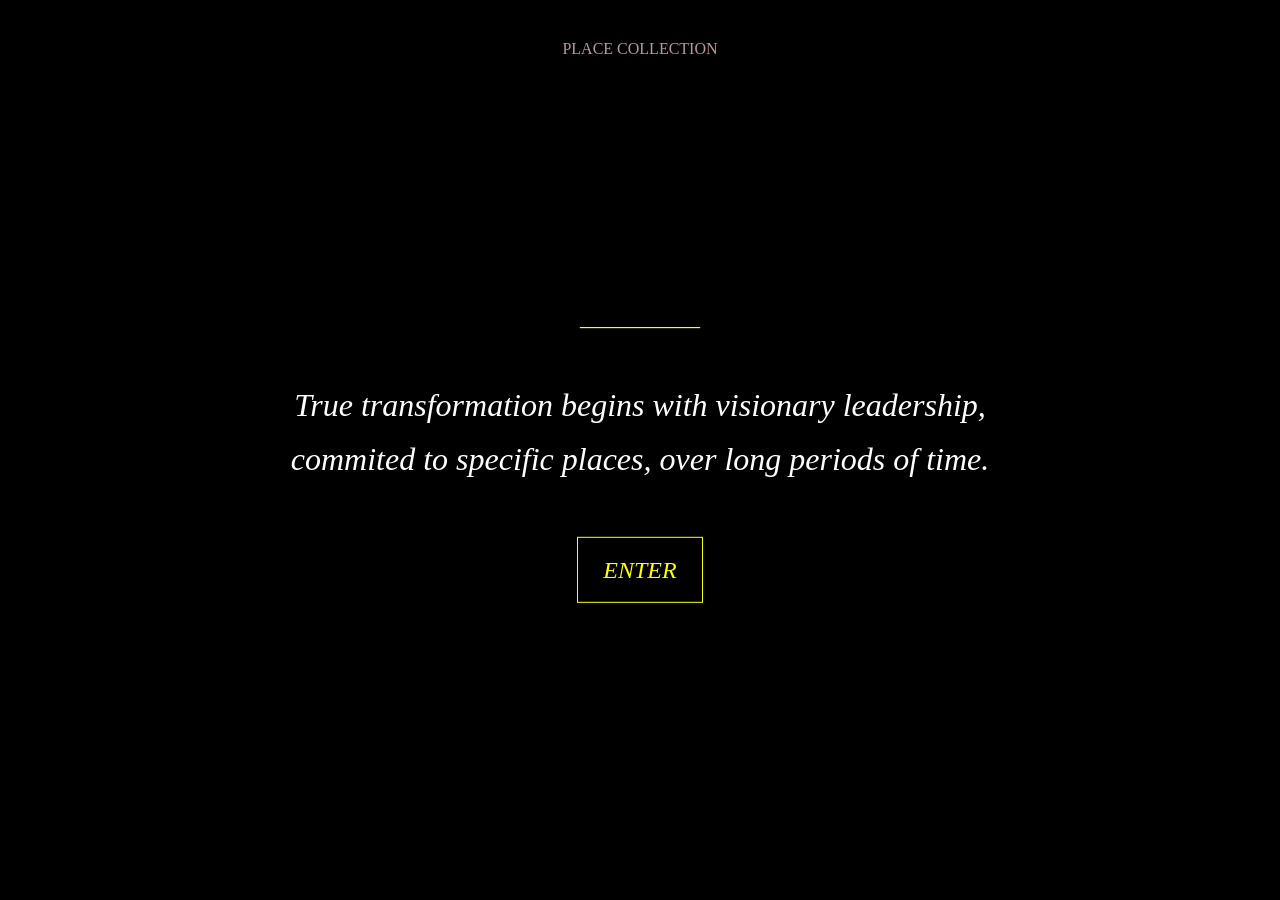
==== index.html @ 33b7b6ca "add all files" ====
<!DOCTYPE html>
<html lang="en">

<head>
    <meta charset="UTF-8">
    <meta name="viewport" content="width=device-width, initial-scale=1.0">
    <title>opening</title>
    <link rel="stylesheet" href="style.css">
</head>

<body>

    <section class="hero">
       <div class="main">
        <p style="color: rgb(187, 151, 151); text-align: center; margin-top: 40px;">PLACE COLLECTION</p>
    </div>
        <div class="intro-container">

             
            <video class="intro-video" autoplay muted>
                <source src="./imgs/26452-358778857.mp4" type="video/mp4">
            </video>


            
                <h1 class="text1">Welcome to <br><span style="color: yellow;">The Place Collective.</h1></span>
                <div class="text2">
                <p>
                    Never doubt that a small group of <br> thoughtful,
                    committed citizens <br> can change the world. <br> <span style="color: yellow;">Indeed, it's the only thing <br>
                        that ever has
                    </span> 
                </p>
            </div>


            <div class="text3">
                <div style="color: yellow; margin-bottom: 40px;">__________</div>
                <p>True transformation begins with visionary leadership,<br>
                    commited to specific places, over long periods of time.
                </p> 
                <a href="http://127.0.0.1:5502/about.html" style="margin-top: 50px;">ENTER</a>

            </div>


              
           


        </div>

    </section>

</body>

</html>
---- style.css ----
*{
    margin: 0;
    padding: 0;
    box-sizing: border-box;
    
}

.hero{
    width: 100%;
    height: 100vh;
    overflow: hidden;
}


.main{
    position: fixed;
    z-index: 10000;
    display: flex;
    justify-content: center;
    align-items: center;
    width: 100vw;

}

.intro-container{
    width: 100%;
    height: 100vh;
    position: relative;
    background: #000;
}


.intro-video{
    width: 100%;
    height: 100%;
    object-fit: cover;
    position: absolute;
    inset: 0;
    animation: fadeVideo 2s ease forwards;
    animation-delay: 7s;
}

/* Common text styles */
.text1,
.text2,
.text3{
    position: absolute;
    top: 50%;
    left: 50%;
    transform: translate(-50%, -50%);
    width: 80%;
    text-align: center;
    color: white;
    opacity: 0;
    font-style: italic;
    
}

/* Text 1 */
.text1{
    font-size: 4rem;
    animation: text1Anim 4s ease forwards;
    animation-delay: 9s;
}

.text2 p{
    font-size: 56px;
    font-weight: 500;
}


.text2{
    font-size: 1.5rem;
    line-height: 1.7;
    animation: text2Anim 4s ease forwards;
    animation-delay: 13s;
}

/* Text 3 */
.text3{
    font-size: 1.5rem;
    line-height: 1.7;
    animation: text3Anim 2s ease forwards;
    animation-delay: 17s;
}


.text3 p{
    font-weight: 500;
    font-size: 32px;
}

.text3 a{
    display: inline-block;
    margin-top: 20px;
    padding: 12px 25px;
    background: black;
    color: yellow;
    text-decoration: none;
    border: yellow 1px solid;
}


.text3 a:hover{
    background: yellow;
    color: black;
    transition: 0.3s ease;
}


@keyframes fadeVideo{
    from{
        opacity: 1;
    }
    to{
        opacity: 0;
        visibility: hidden;
    }

    
}


@keyframes text1Anim{
    0%{
        opacity: 0;
    }
    20%{
        opacity: 1;
    }
    80%{
        opacity: 1;
    }
    100%{
        opacity: 0;
    }
}


@keyframes text2Anim{
    0%{
        opacity: 0;
    }
    20%{
        opacity: 1;
    }
    80%{
        opacity: 1;
    }
    100%{
        opacity: 0;
    }
}

@keyframes text3Anim{
    from{
        opacity: 0;
        transform: translate(-50%, -40%);
    }
    to{
        opacity: 1;
        transform: translate(-50%, -50%);
    }
}
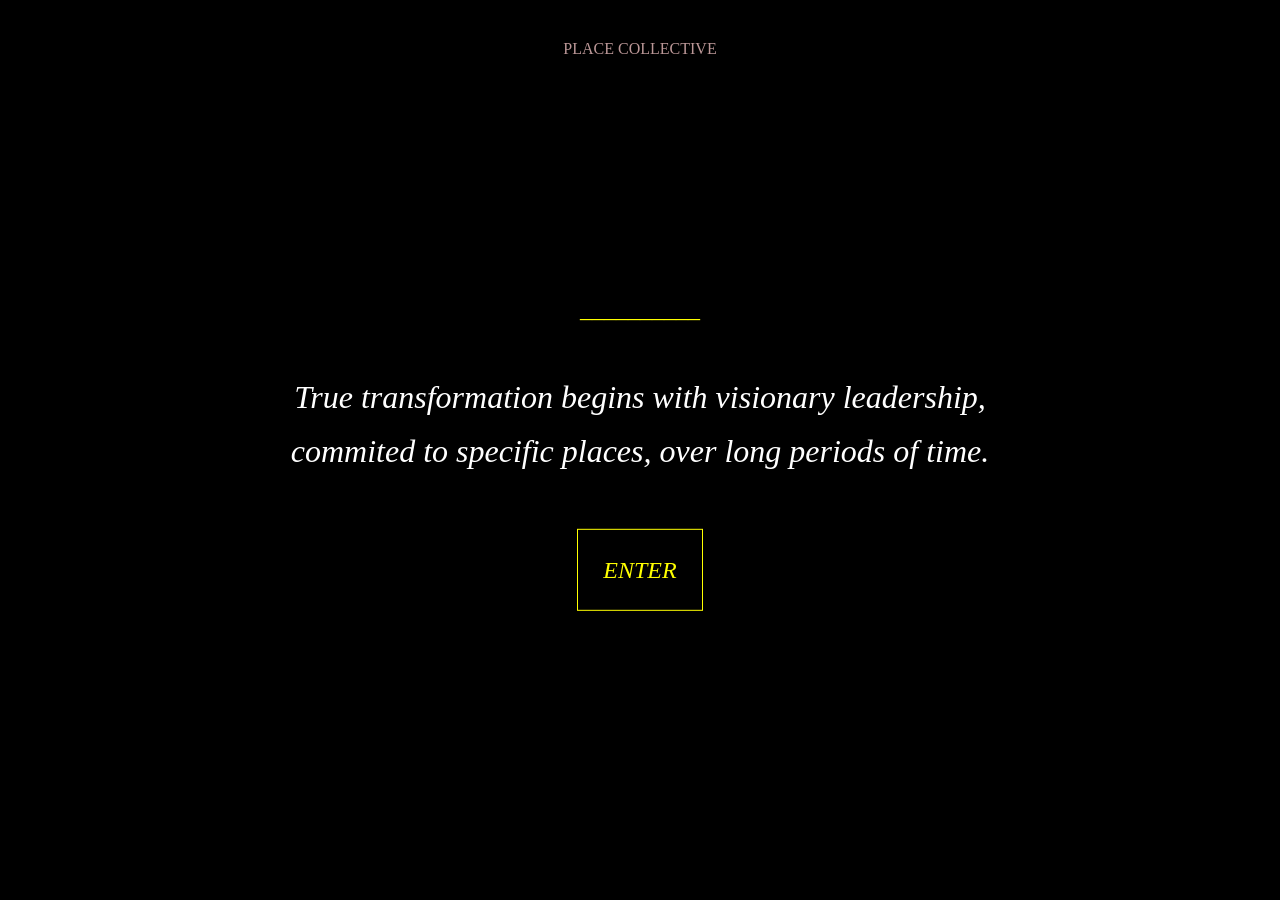
==== commit f36ce89f: "Add files via upload" ====
--- a/index.html
+++ b/index.html
@@ -1,57 +1,63 @@
-<!DOCTYPE html>
-<html lang="en">
-
-<head>
-    <meta charset="UTF-8">
-    <meta name="viewport" content="width=device-width, initial-scale=1.0">
-    <title>opening</title>
-    <link rel="stylesheet" href="style.css">
-</head>
-
-<body>
-
-    <section class="hero">
-       <div class="main">
-        <p style="color: rgb(187, 151, 151); text-align: center; margin-top: 40px;">PLACE COLLECTION</p>
-    </div>
-        <div class="intro-container">
-
-             
-            <video class="intro-video" autoplay muted>
-                <source src="./imgs/26452-358778857.mp4" type="video/mp4">
-            </video>
-
-
-            
-                <h1 class="text1">Welcome to <br><span style="color: yellow;">The Place Collective.</h1></span>
-                <div class="text2">
-                <p>
-                    Never doubt that a small group of <br> thoughtful,
-                    committed citizens <br> can change the world. <br> <span style="color: yellow;">Indeed, it's the only thing <br>
-                        that ever has
-                    </span> 
-                </p>
-            </div>
-
-
-            <div class="text3">
-                <div style="color: yellow; margin-bottom: 40px;">__________</div>
-                <p>True transformation begins with visionary leadership,<br>
-                    commited to specific places, over long periods of time.
-                </p> 
-                <a href="http://127.0.0.1:5502/about.html" style="margin-top: 50px;">ENTER</a>
-
-            </div>
-
-
-              
-           
-
-
-        </div>
-
-    </section>
-
-</body>
-
+<!DOCTYPE html>
+<html lang="en">
+
+<head>
+    <meta charset="UTF-8">
+    <meta name="viewport" content="width=device-width, initial-scale=1.0">
+    <title>opening</title>
+    <link rel="stylesheet" href="style.css">
+</head>
+
+<body>
+
+    <section class="hero">
+       <div class="main">
+        <p style="color: rgb(187, 151, 151); text-align: center; margin-top: 40px;">PLACE COLLECTIVE</p>
+    </div>
+        <div class="intro-container">
+
+             
+            <video class="intro-video" autoplay muted  playsinline loop>
+                <source src="./imgs/VID-20260609-WA0054.mp4" type="video/mp4" >
+            </video>
+
+
+            <div class="text1">
+                <h1>Welcome to <br><span style="color: yellow;">The Place Collective.</span>                    
+                </h1> <br><br>
+
+              
+                </div>
+
+                
+                <div class="text2">
+                <p>
+                    Never doubt that a small group of <br> thoughtful,
+                    committed citizens <br> can change the world. <br> <span style="color: yellow;">Indeed, it's the only thing <br>
+                        that ever has
+                    </span> <br> <span style="color: yellow; font-style: normal; font-size: small; font-weight: 400;">MARGARET MEAD</span> 
+                </p>
+            </div>
+
+
+            <div class="text3">
+                <div style="color: yellow; margin-bottom: 40px;">__________</div>
+                <p>True transformation begins with visionary leadership,<br>
+                    commited to specific places, over long periods of time.
+                </p> 
+                <a href="http://127.0.0.1:5502/about.html" style="margin-top: 50px;">ENTER</a>
+
+            </div>
+
+
+              
+           
+
+
+        </div>
+
+    </section>
+
+</body>
+
 </html>
--- a/style.css
+++ b/style.css
@@ -1,164 +1,256 @@
-*{
-    margin: 0;
-    padding: 0;
-    box-sizing: border-box;
-    
-}
-
-.hero{
-    width: 100%;
-    height: 100vh;
-    overflow: hidden;
-}
-
-
-.main{
-    position: fixed;
-    z-index: 10000;
-    display: flex;
-    justify-content: center;
-    align-items: center;
-    width: 100vw;
-
-}
-
-.intro-container{
-    width: 100%;
-    height: 100vh;
-    position: relative;
-    background: #000;
-}
-
-
-.intro-video{
-    width: 100%;
-    height: 100%;
-    object-fit: cover;
-    position: absolute;
-    inset: 0;
-    animation: fadeVideo 2s ease forwards;
-    animation-delay: 7s;
-}
-
-/* Common text styles */
-.text1,
-.text2,
-.text3{
-    position: absolute;
-    top: 50%;
-    left: 50%;
-    transform: translate(-50%, -50%);
-    width: 80%;
-    text-align: center;
-    color: white;
-    opacity: 0;
-    font-style: italic;
-    
-}
-
-/* Text 1 */
-.text1{
-    font-size: 4rem;
-    animation: text1Anim 4s ease forwards;
-    animation-delay: 9s;
-}
-
-.text2 p{
-    font-size: 56px;
-    font-weight: 500;
-}
-
-
-.text2{
-    font-size: 1.5rem;
-    line-height: 1.7;
-    animation: text2Anim 4s ease forwards;
-    animation-delay: 13s;
-}
-
-/* Text 3 */
-.text3{
-    font-size: 1.5rem;
-    line-height: 1.7;
-    animation: text3Anim 2s ease forwards;
-    animation-delay: 17s;
-}
-
-
-.text3 p{
-    font-weight: 500;
-    font-size: 32px;
-}
-
-.text3 a{
-    display: inline-block;
-    margin-top: 20px;
-    padding: 12px 25px;
-    background: black;
-    color: yellow;
-    text-decoration: none;
-    border: yellow 1px solid;
-}
-
-
-.text3 a:hover{
-    background: yellow;
-    color: black;
-    transition: 0.3s ease;
-}
-
-
-@keyframes fadeVideo{
-    from{
-        opacity: 1;
-    }
-    to{
-        opacity: 0;
-        visibility: hidden;
-    }
-
-    
-}
-
-
-@keyframes text1Anim{
-    0%{
-        opacity: 0;
-    }
-    20%{
-        opacity: 1;
-    }
-    80%{
-        opacity: 1;
-    }
-    100%{
-        opacity: 0;
-    }
-}
-
-
-@keyframes text2Anim{
-    0%{
-        opacity: 0;
-    }
-    20%{
-        opacity: 1;
-    }
-    80%{
-        opacity: 1;
-    }
-    100%{
-        opacity: 0;
-    }
-}
-
-@keyframes text3Anim{
-    from{
-        opacity: 0;
-        transform: translate(-50%, -40%);
-    }
-    to{
-        opacity: 1;
-        transform: translate(-50%, -50%);
-    }
+*{
+    margin: 0;
+    padding: 0;
+    box-sizing: border-box;
+    
+}
+
+.hero{
+    width: 100%;
+    height: 100vh;
+    overflow: hidden;
+}
+
+
+.main{
+    position: fixed;
+    z-index: 10000;
+    display: flex;
+    justify-content: center;
+    align-items: center;
+    width: 100vw;
+
+}
+
+.intro-container{
+    width: 100%;
+    height: 100%;
+    position: relative;
+    background: #000;
+}
+
+
+.intro-video{
+    /* width: 50%;
+    height: 40%; */
+    object-fit: cover;
+    position: absolute;
+    top: 40%;
+    left: 50%;
+    right: 50%;
+    /* top: 50px; */
+    /* inset: 0; */
+    animation: fadeVideo 2s ease forwards;
+    animation-delay: 7s;
+    transform: translate(-50%,-50%);
+
+}
+
+
+
+
+
+/* Common text styles */
+.text1,
+.text2,
+.text3{
+    position: absolute;
+    top: 50%;
+    left: 50%;
+    transform: translate(-50%, -50%);
+    width: 80%;
+    text-align: center;
+    color: white;
+    opacity: 0;
+    font-style: italic;
+    font-family: "Cormorant Garamond", serif;
+    font-weight: 400;
+    font-size: 57.8px;
+    
+}
+
+/* Text 1 */
+.text1{
+    font-size: 2.5rem;
+    animation: text1Anim 4s ease forwards;
+    animation-delay: 9s;
+}
+
+
+.text1 h1{
+    font-weight: 400;
+    font-size: 2.5rem;
+}
+
+/* .text1 span{
+    font-weight: 500;
+    font-size: 2.5rem;
+    animation: text1Anim 4s ease forwards;
+    animation-delay: 8s;
+} */
+
+.text1 div{
+    font-size: 1.2rem;
+    font-weight: 400;
+    animation: text1Anim 4s ease forwards;
+    animation-delay: 10s;
+}
+
+.text2 p{
+    font-size: 56px;
+    font-weight: 400;
+}
+
+
+.text2{
+    
+    line-height: 1;
+    animation: text2Anim 4s ease forwards;
+    animation-delay: 13s;
+}
+
+/* Text 3 */
+.text3{
+    font-size: 1.5rem;
+    line-height: 1.7;
+    animation: text3Anim 2s ease forwards;
+    animation-delay: 17s;
+}
+
+
+.text3 p{
+    font-weight: 500;
+    font-size: 32px;
+}
+
+.text3 a{
+    display: inline-block;
+    margin-top: 20px;
+    padding: 20px 25px;
+    background: black;
+    color: yellow;
+    text-decoration: none;
+    border: yellow 1px solid;
+}
+
+
+.text3 a:hover{
+    background: rgba(255, 255, 0, 0.26);
+    color: yellow;
+    transition: 0.3s ease;
+}
+
+
+@keyframes fadeVideo{
+    from{
+        opacity: 1;
+    }
+    to{
+        opacity: 0;
+        visibility: hidden;
+    }
+
+    
+}
+
+
+@keyframes text1Anim{
+    0%{
+        opacity: 0;
+    }
+    20%{
+        opacity: 1;
+    }
+    80%{
+        opacity: 1;
+    }
+    100%{
+        opacity: 0;
+    }
+}
+
+
+@keyframes text2Anim{
+    0%{
+        opacity: 0;
+    }
+    20%{
+        opacity: 1;
+    }
+    80%{
+        opacity: 1;
+    }
+    100%{
+        opacity: 0;
+    }
+}
+
+@keyframes text3Anim{
+    from{
+        opacity: 0;
+        transform: translate(-50%, -40%);
+    }
+    to{
+        opacity: 1;
+        transform: translate(-50%, -50%);
+    }
+}
+
+
+
+
+@media (max-width: 768px) {
+
+    .text1 {
+        font-size: 2.5rem;
+        width: 90%;
+    }
+
+    .text2 p {
+        font-size: 2rem;
+    }
+
+    .text2,
+    .text3 {
+        font-size: 1.2rem;
+        width: 90%;
+    }
+
+    .text3 p {
+        font-size: 1.5rem;
+    }
+
+    .text3 a {
+        padding: 10px 20px;
+        font-size: 0.9rem;
+    }
+}
+
+
+@media (max-width: 480px) {
+
+    .text1 {
+        font-size: 1.8rem;
+        width: 95%;
+    }
+
+    .text2 p {
+        font-size: 1.4rem;
+    }
+
+    .text2,
+    .text3 {
+        font-size: 1rem;
+        line-height: 1.5;
+        width: 95%;
+    }
+
+    .text3 p {
+        font-size: 1.2rem;
+    }
+
+    .text3 a {
+        padding: 8px 16px;
+        font-size: 0.85rem;
+    }
 }
